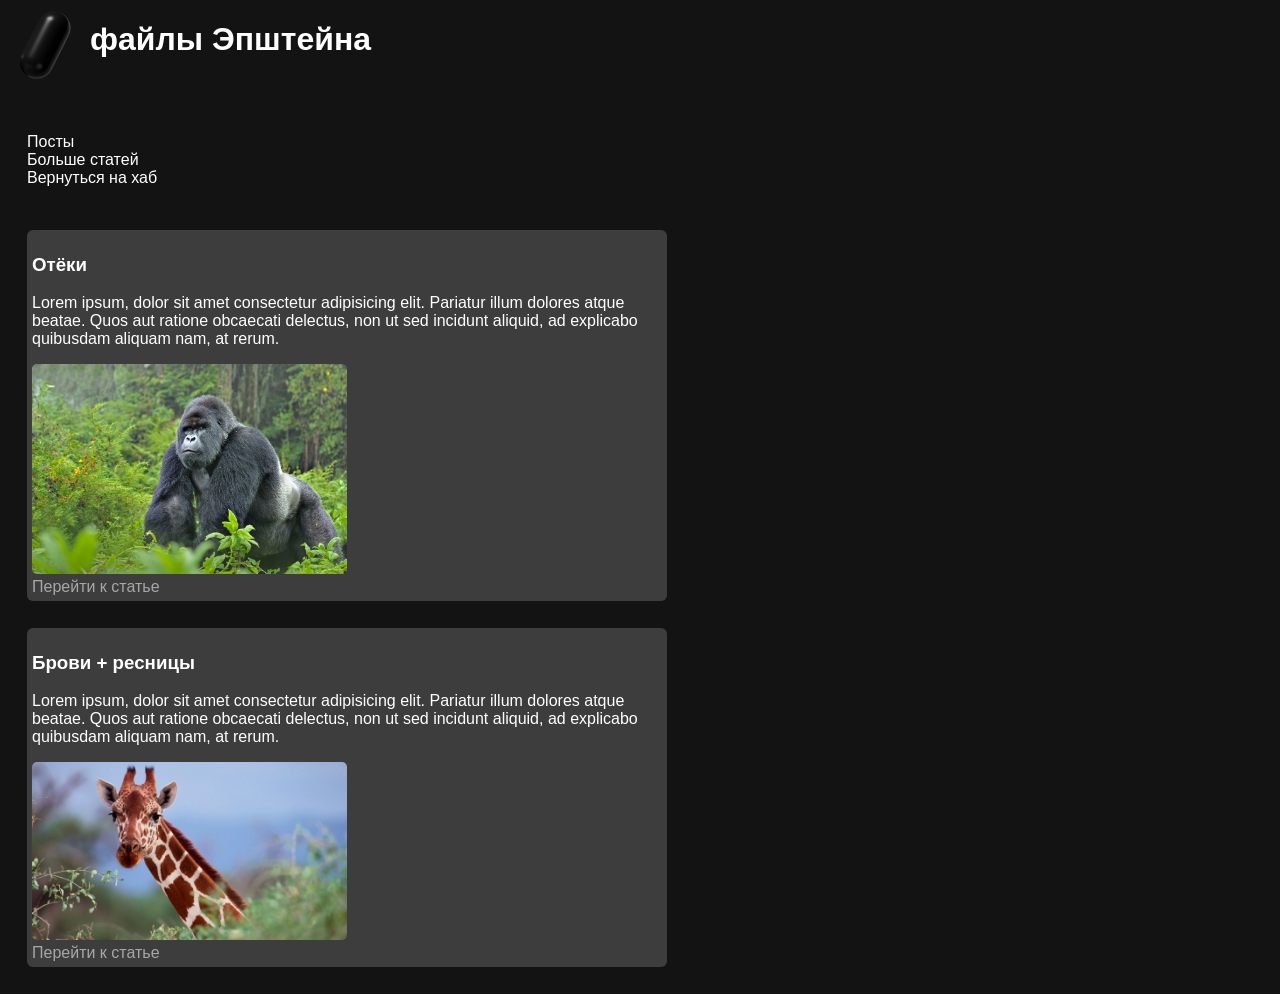
==== index.html @ db17fd92 "version 1.0" ====
<!DOCTYPE html>
<html lang="en">
<head>
    <meta charset="UTF-8">
    <meta name="viewport" content="width=device-width, initial-scale=1.0">
    <title>файлы Эпштейна</title>
    <link rel="stylesheet" href="style.css">
</head>
<body>
    <header>
        <img src="img/black-pill.png" alt="black pill" class="blackPill">
        <h1>файлы Эпштейна</h1>
    </header>
    

    <nav>
        <ul>
            <a href="https://t.me/crazyniggastories" target="_blank"><li>Посты</li></a>
            <a href="https://docs.google.com/document/d/1gu23odx8jClzwo8A6OYE8TCrgbvxIQX1PQHReSE6tm4/edit?usp=sharing" target="_blank"><li>Больше статей</li></a>
            <a href="https://tomik.space" target="_blank"><li>Вернуться на хаб</li></a>
        </ul>
    </nav>

    <main class="post">
        <div class="content">
            <h3>Отёки</h3>
    
            <p>Lorem ipsum, dolor sit amet consectetur adipisicing elit. Pariatur illum dolores atque beatae. Quos aut ratione obcaecati delectus, non ut sed incidunt aliquid, ad explicabo quibusdam aliquam nam, at rerum.</p>
        
            <img src="img/gorilla.webp" alt=""> <br>

            <a href="swelling.html">Перейти к статье</a>
        </div>
    </main>

    <main class="post">
        <div class="content">
            <h3>Брови + ресницы</h3>
    
            <p>Lorem ipsum, dolor sit amet consectetur adipisicing elit. Pariatur illum dolores atque beatae. Quos aut ratione obcaecati delectus, non ut sed incidunt aliquid, ad explicabo quibusdam aliquam nam, at rerum.</p>
        
            <img src="img/giraffe.webp" alt=""> <br>

            <a href="eyebrows-eyelashes.html">Перейти к статье</a>
        </div>
    </main>
</body>
</html>
---- style.css ----
html {
    font-family:'Segoe UI', Tahoma, Geneva, Verdana, sans-serif;
    color: white;
}

body {
    background-color: rgb(19, 19, 19);
    margin: 0;
}

nav {
    display: flex;
    margin: 3vh;
}

header {
    display: flex;
}

header img {
    width: 10vh;

}

li:hover {
    background-color: rgb(59, 59, 59);
}

a{
    text-decoration: none;
    color: rgb(255, 255, 255);
}

ul {
    list-style-type: none;
    padding-left: 0;
}

main {
    display: grid;

    margin: 3vh;

    width: 50vw;
    height: auto;

    background-color: rgb(61, 61, 61);

    border-radius: 6px;

}

main img {
    max-width: 50%;
    height: auto;

    border-radius: 5px;
}

.content {
    margin: 5px;
}

.content a {
    color: rgb(167, 167, 167);
    font-size: 1em;
}

.content a:hover{
    color: rgb(194, 194, 194);  
}

.wrapper {
    margin-bottom: 50px;
}

mark {
    background-color: rgb(94, 134, 180);
    font-weight: 500;
}

@media (max-width: 768px) {
    main {
        width: 80vw;
    }
}
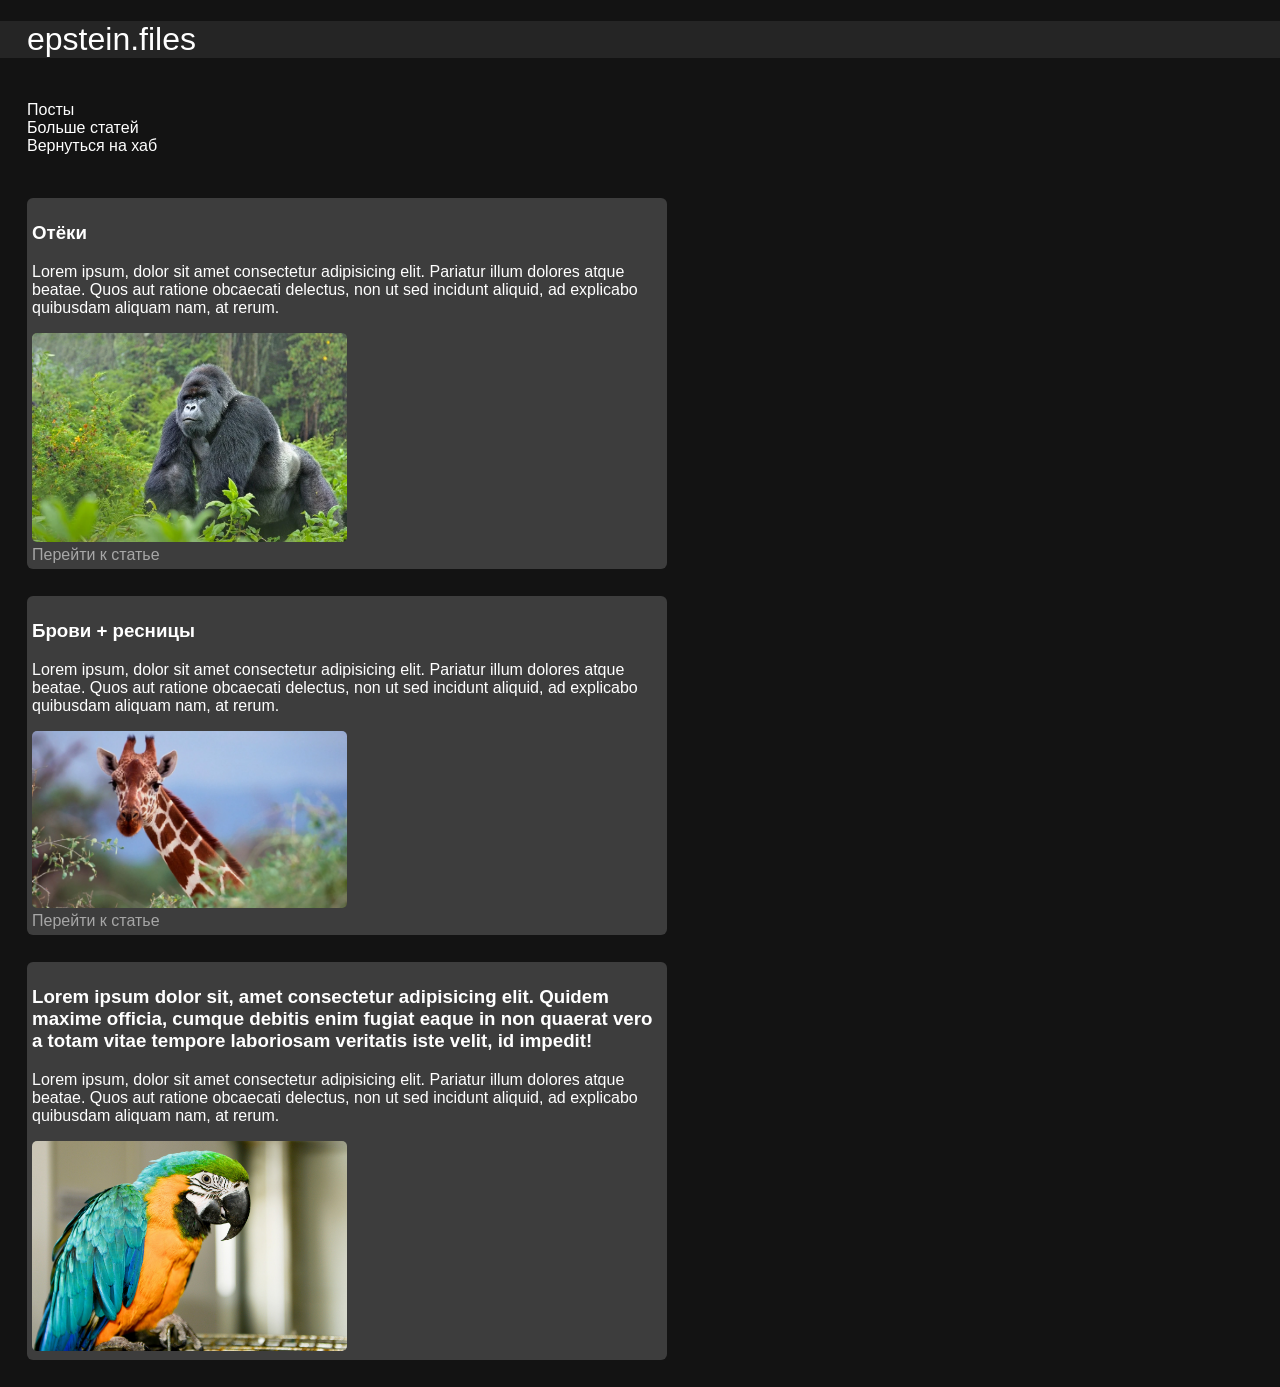
==== commit 1879aeef: "+ PARROT (Jora) and position: sticky to header, deleted img in h1" ====
--- a/index.html
+++ b/index.html
@@ -8,8 +8,7 @@
 </head>
 <body>
     <header>
-        <img src="img/black-pill.png" alt="black pill" class="blackPill">
-        <h1>файлы Эпштейна</h1>
+        <h1>epstein.files</h1>
     </header>
     
 
@@ -44,5 +43,15 @@
             <a href="eyebrows-eyelashes.html">Перейти к статье</a>
         </div>
     </main>
+
+    <main class="post">
+        <div class="content">
+            <h3>Lorem ipsum dolor sit, amet consectetur adipisicing elit. Quidem maxime officia, cumque debitis enim fugiat eaque in non quaerat vero a totam vitae tempore laboriosam veritatis iste velit, id impedit!</h3>
+    
+            <p>Lorem ipsum, dolor sit amet consectetur adipisicing elit. Pariatur illum dolores atque beatae. Quos aut ratione obcaecati delectus, non ut sed incidunt aliquid, ad explicabo quibusdam aliquam nam, at rerum.</p>
+        
+            <img src="img/aziz.jpg" alt=""> <br>
+        </div>
+    </main>
 </body>
 </html>
--- a/style.css
+++ b/style.css
@@ -14,7 +14,11 @@
 }
 
 header {
-    display: flex;
+    position: sticky;
+    top: 0;
+    width: 100%;
+    height: auto;
+    background-color: rgb(37, 37, 37);
 }
 
 header img {
@@ -70,12 +74,13 @@
     color: rgb(194, 194, 194);  
 }
 
-.wrapper {
-    margin-bottom: 50px;
+mark {
+    background-color: rgb(94, 134, 180);
+    font-weight: 500;
 }
 
-mark {
-    background-color: rgb(94, 134, 180);
+h1 {
+    margin-left: 3vh;
     font-weight: 500;
 }
 
